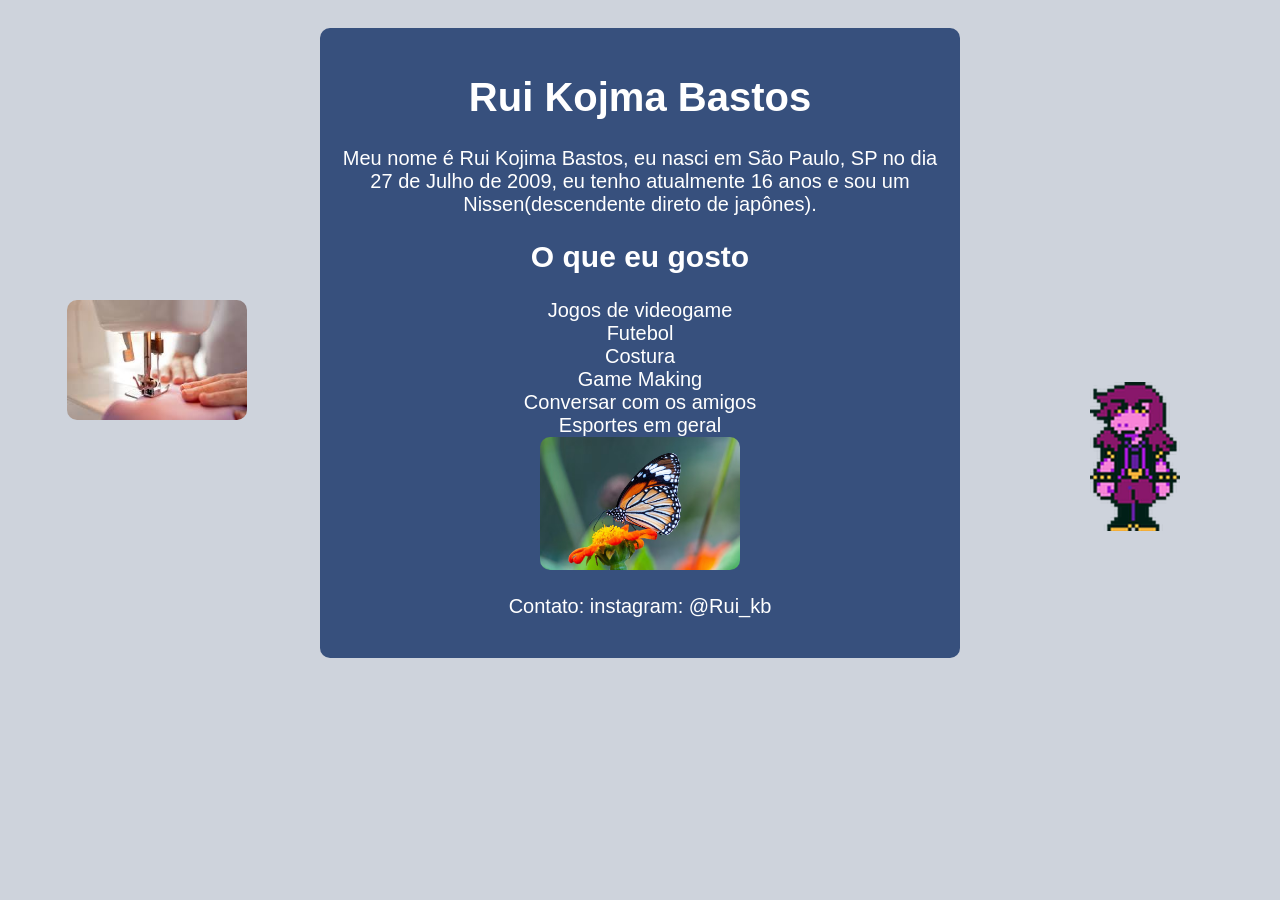
==== index.html @ 1f6eb2a1 "first commit" ====
<!DOCTYPE html>
<html lang="pt-BR">

<head>
  <meta charset="UTF-8">
  <meta name="viewport" content="width=device-width, initial-scale=1.0">
  <title>Minha Página</title>
    <link rel="stylesheet" href="style.css" />
</head>

<body>
 
  <div class="card">
    <h1>Rui Kojma Bastos</h1>
    <p>Meu nome é Rui Kojima Bastos, eu nasci em São Paulo, SP no dia 27 de Julho de 2009, eu tenho atualmente 16 anos e sou um Nissen(descendente direto de japônes).</p>
    <h2>O que eu gosto</h2>
    <li>Jogos de videogame</li>
    <li>Futebol</li>
    <li>Costura</li>
    <li>Game Making</li>
    <li>Conversar com os amigos</li>
    <li>Esportes em geral</li>
    <img
      src="closeup-tiro-de-uma-linda-borboleta-com-texturas-interessantes-em-uma-flor-de-petalas-de-laranja_181624-7640.avif"
      alt="Imagem">
    <p>Contato:
      instagram: @Rui_kb
    </p>
  </div>

  <div class="susie_image">
    <img src="Susie_overworld_dark_world_eyes.webp" alt="susie_image">
  </div>

  <div class="costura_image">
    <img src="images.jpg" alt="susie_image">
  </div>

  
</body>

</html>
---- style.css ----
body {
      font-family: sans-serif;
      background-color: #CED3DC;
      color: white;
      text-align: center;
      padding: 20px;
    }

    img {
      width: 200px;
      border-radius: 10px;
    }

    .card {
      background-color: #37507d;
      padding: 20px;
      border-radius: 10px;
      max-width: 600px;
      margin: auto;
      list-style-type:none;
      font-size: 20px;
    }

    .susie_image img {
      width: 90px;
       position: absolute;
      top: 382px;   /* distância do topo */
     right: 100px; /* distância da esquerda */
    }

    .costura_image img {
      width: 180px;
       position: absolute;
      top: 300px;   /* distância do topo */
     left: 67px; /* distância da esquerda */
    }
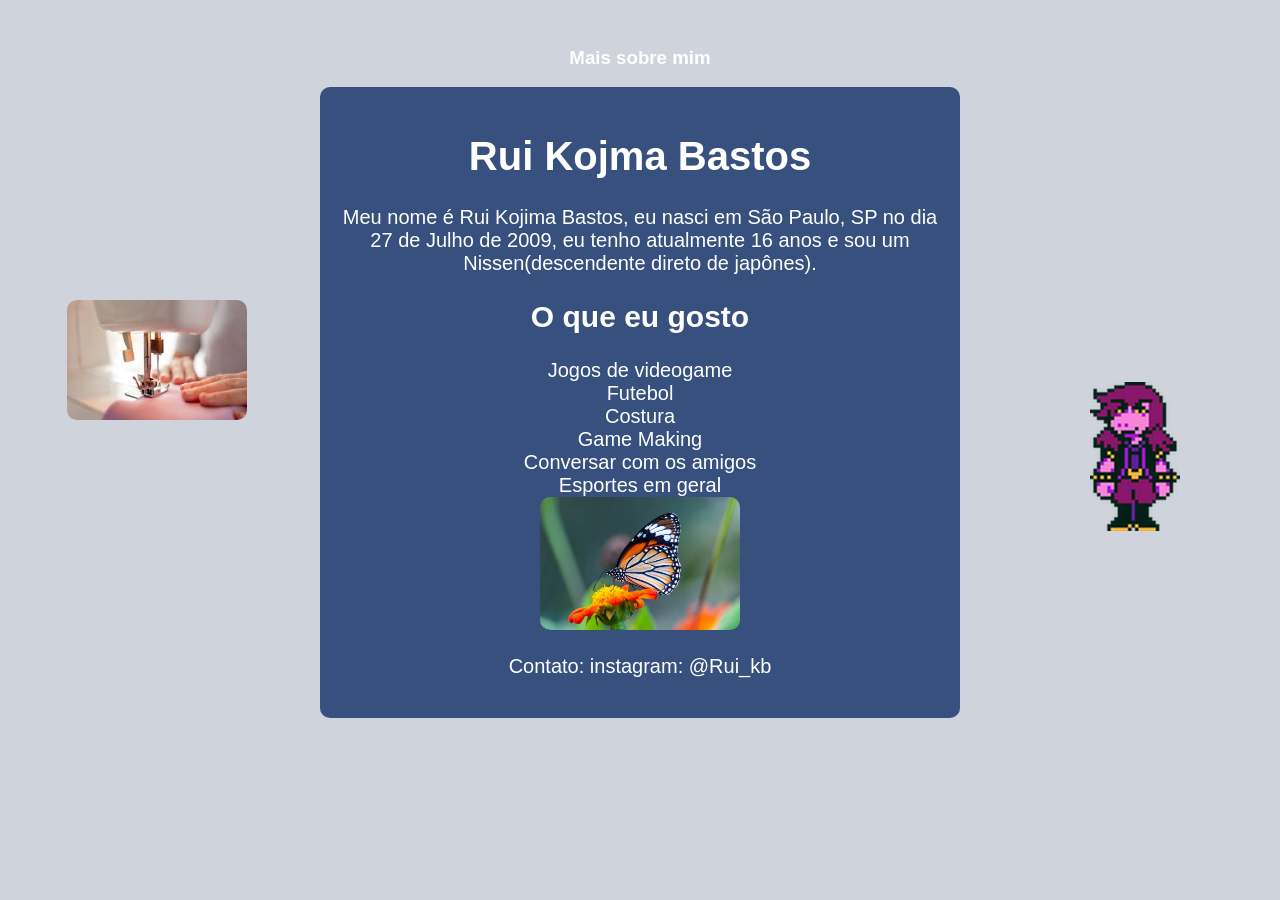
==== commit 135b998c: "adicionei mais uma caixa de texto" ====
--- a/index.html
+++ b/index.html
@@ -10,6 +10,10 @@
 
 <body>
  
+<div class="card2">
+<h3>Mais sobre mim</h3>
+</div>
+
   <div class="card">
     <h1>Rui Kojma Bastos</h1>
     <p>Meu nome é Rui Kojima Bastos, eu nasci em São Paulo, SP no dia 27 de Julho de 2009, eu tenho atualmente 16 anos e sou um Nissen(descendente direto de japônes).</p>
--- a/style.css
+++ b/style.css
@@ -36,3 +36,13 @@
     }
 
 
+    .card_2 {
+      background-color: #37507d;
+      padding: 20px;
+      border-radius: 10px;
+      max-width: 600px;
+      margin: auto;
+      list-style-type:none;
+      font-size: 20px;
+      margin-top: 20px;
+    }
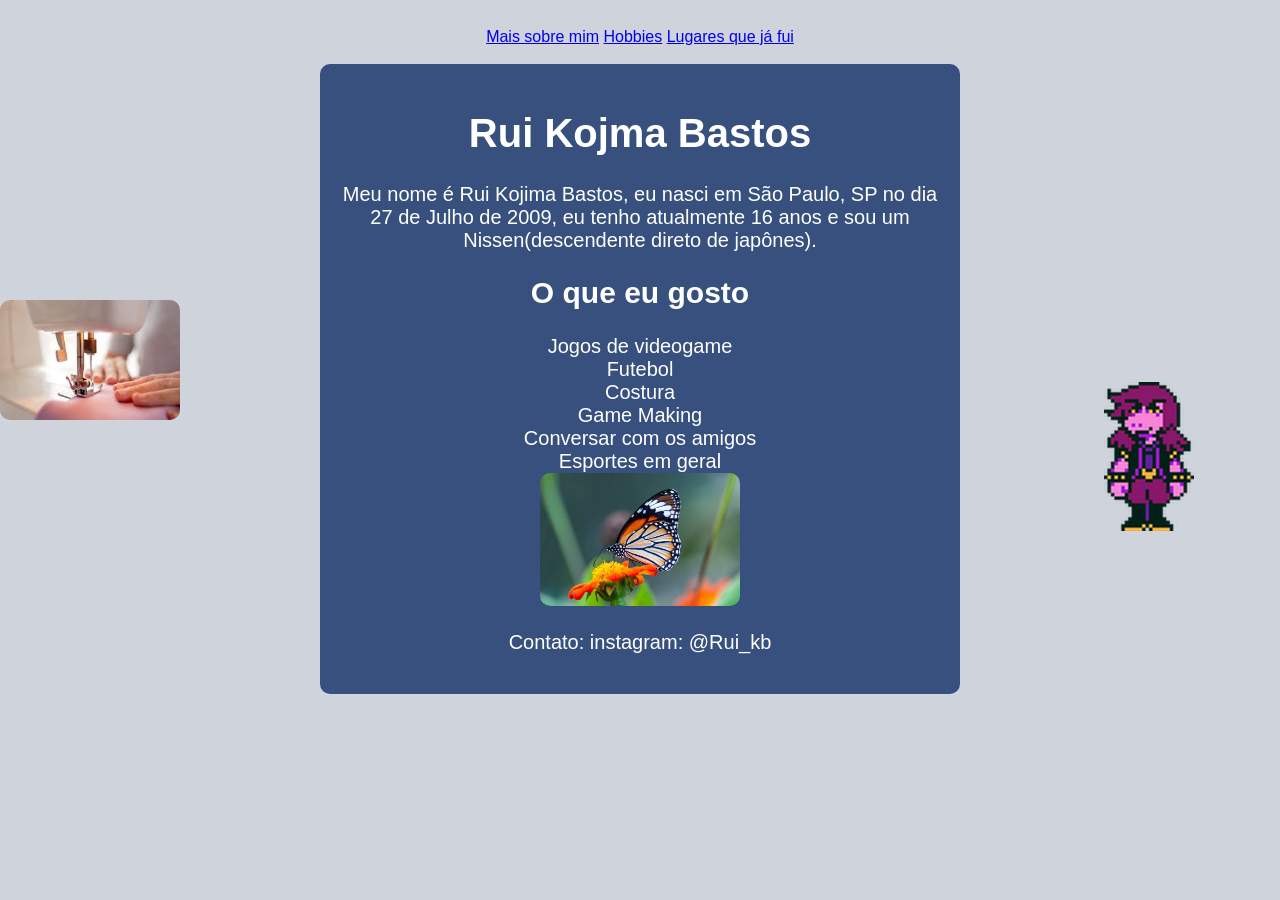
==== commit 2a6d1635: "Add files via upload" ====
--- a/index.html
+++ b/index.html
@@ -1,46 +1,46 @@
-<!DOCTYPE html>
-<html lang="pt-BR">
-
-<head>
-  <meta charset="UTF-8">
-  <meta name="viewport" content="width=device-width, initial-scale=1.0">
-  <title>Minha Página</title>
-    <link rel="stylesheet" href="style.css" />
-</head>
-
-<body>
- 
-<div class="card2">
-<h3>Mais sobre mim</h3>
-</div>
-
-  <div class="card">
-    <h1>Rui Kojma Bastos</h1>
-    <p>Meu nome é Rui Kojima Bastos, eu nasci em São Paulo, SP no dia 27 de Julho de 2009, eu tenho atualmente 16 anos e sou um Nissen(descendente direto de japônes).</p>
-    <h2>O que eu gosto</h2>
-    <li>Jogos de videogame</li>
-    <li>Futebol</li>
-    <li>Costura</li>
-    <li>Game Making</li>
-    <li>Conversar com os amigos</li>
-    <li>Esportes em geral</li>
-    <img
-      src="closeup-tiro-de-uma-linda-borboleta-com-texturas-interessantes-em-uma-flor-de-petalas-de-laranja_181624-7640.avif"
-      alt="Imagem">
-    <p>Contato:
-      instagram: @Rui_kb
-    </p>
-  </div>
-
-  <div class="susie_image">
-    <img src="Susie_overworld_dark_world_eyes.webp" alt="susie_image">
-  </div>
-
-  <div class="costura_image">
-    <img src="images.jpg" alt="susie_image">
-  </div>
-
-  
-</body>
-
-</html>+<!doctype html>
+<html lang="pt-BR">
+  <head>
+    <meta charset="UTF-8" />
+    <meta name="viewport" content="width=device-width, initial-scale=1.0" />
+    <title>Minha Página</title>
+    <link rel="stylesheet" href="style.css" />
+  </head>
+
+  <body>
+    <a href="Mais_sobre_mim.html" class="botao">Mais sobre mim</a>
+    <a href="Hobbies.html" class="botao">Hobbies</a>
+    <a href="Lugares_que_ja_fui" class="botao">Lugares que já fui</a>
+
+    <br />
+    <br />
+    <div class="card">
+      <h1>Rui Kojma Bastos</h1>
+      <p>
+        Meu nome é Rui Kojima Bastos, eu nasci em São Paulo, SP no dia 27 de
+        Julho de 2009, eu tenho atualmente 16 anos e sou um Nissen(descendente
+        direto de japônes).
+      </p>
+      <h2>O que eu gosto</h2>
+      <li>Jogos de videogame</li>
+      <li>Futebol</li>
+      <li>Costura</li>
+      <li>Game Making</li>
+      <li>Conversar com os amigos</li>
+      <li>Esportes em geral</li>
+      <img
+        src="closeup-tiro-de-uma-linda-borboleta-com-texturas-interessantes-em-uma-flor-de-petalas-de-laranja_181624-7640.avif"
+        alt="Imagem"
+      />
+      <p>Contato: instagram: @Rui_kb</p>
+    </div>
+
+    <div class="susie_image">
+      <img src="Susie_overworld_dark_world_eyes.webp" alt="susie_image" />
+    </div>
+
+    <div class="costura_image">
+      <img src="images.jpg" alt="susie_image" />
+    </div>
+  </body>
+</html>
--- a/style.css
+++ b/style.css
@@ -1,48 +1,47 @@
-body {
-      font-family: sans-serif;
-      background-color: #CED3DC;
-      color: white;
-      text-align: center;
-      padding: 20px;
-    }
-
-    img {
-      width: 200px;
-      border-radius: 10px;
-    }
-
-    .card {
-      background-color: #37507d;
-      padding: 20px;
-      border-radius: 10px;
-      max-width: 600px;
-      margin: auto;
-      list-style-type:none;
-      font-size: 20px;
-    }
-
-    .susie_image img {
-      width: 90px;
-       position: absolute;
-      top: 382px;   /* distância do topo */
-     right: 100px; /* distância da esquerda */
-    }
-
-    .costura_image img {
-      width: 180px;
-       position: absolute;
-      top: 300px;   /* distância do topo */
-     left: 67px; /* distância da esquerda */
-    }
-
-
-    .card_2 {
-      background-color: #37507d;
-      padding: 20px;
-      border-radius: 10px;
-      max-width: 600px;
-      margin: auto;
-      list-style-type:none;
-      font-size: 20px;
-      margin-top: 20px;
+body {
+      font-family: sans-serif;
+      background-color: #CED3DC;
+      color: white;
+      text-align: center;
+      padding: 20px;
+    }
+
+    img {
+      width: 200px;
+      border-radius: 10px;
+    }
+
+    .card {
+      background-color: #37507d;
+      padding: 20px;
+      border-radius: 10px;
+      max-width: 600px;
+      margin: auto;
+      list-style-type:none;
+      font-size: 20px;
+    }
+
+    .susie_image img {
+      width: 90px;
+       position: absolute;
+      top: 382px;   /* distância do topo */
+     right: 86px; /* distância da direita */
+    }
+
+    .costura_image img {
+      width: 180px;
+       position: absolute;
+      top: 300px;   /* distância do topo */
+     left: 0px; /* distância da esquerda */
+    }
+
+
+    .card2 {
+     background-color: #37507d;
+      padding: 20px;
+      border-radius: 20px;
+      max-width: 200px;
+      margin: auto;
+      list-style-type:none;
+      font-size: 20px;
     }
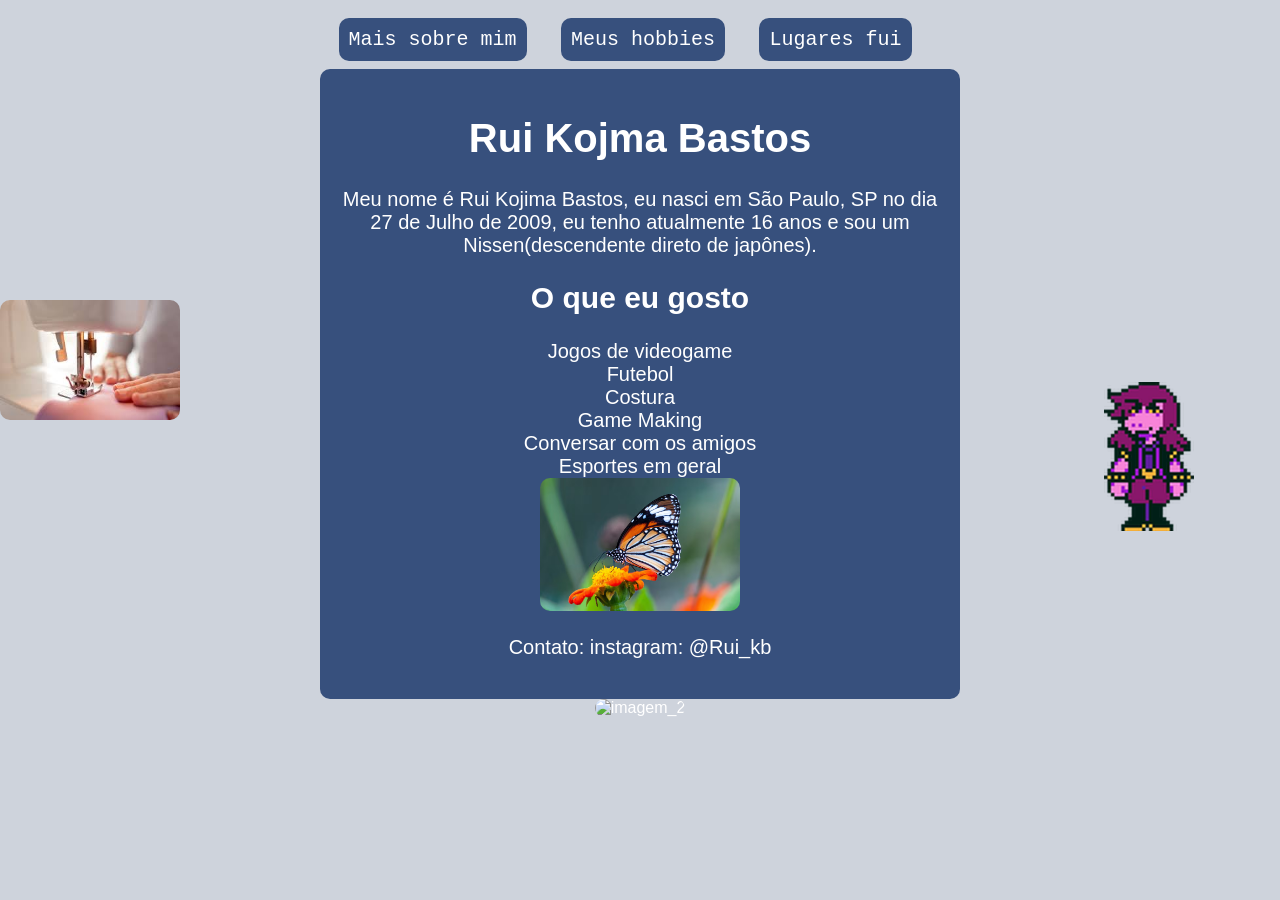
==== commit d1787825: "Add files via upload" ====
--- a/index.html
+++ b/index.html
@@ -8,9 +8,9 @@
   </head>
 
   <body>
-    <a href="Mais_sobre_mim.html" class="botao">Mais sobre mim</a>
-    <a href="Hobbies.html" class="botao">Hobbies</a>
-    <a href="Lugares_que_ja_fui" class="botao">Lugares que já fui</a>
+    <a href="Mais_sobre_mim.html" class="botao" > Mais sobre mim</a>
+    <a href="Meus_hobbies.html" class="botao" > Meus hobbies</a>
+    <a href="Lugares_fui" class="botao" > Lugares fui</a>
 
     <br />
     <br />
@@ -42,5 +42,9 @@
     <div class="costura_image">
       <img src="images.jpg" alt="susie_image" />
     </div>
+
+    <div class="">
+      <img src="" alt="imagem_2">
+    </div>
   </body>
 </html>
--- a/style.css
+++ b/style.css
@@ -44,4 +44,21 @@
       margin: auto;
       list-style-type:none;
       font-size: 20px;
-    }+    }
+
+    .botao {
+      font-family: 'Courier New', Courier, monospace;
+      background-color: #37507d;
+      padding: 10px;
+      border-radius: 10px;
+      max-width: 200px;
+      margin: auto;
+      list-style-type:none;
+      font-size: 20px;
+      margin-right: 30px;
+      justify-content: center;
+      text-decoration: none;
+      color: white;
+    }
+
+    
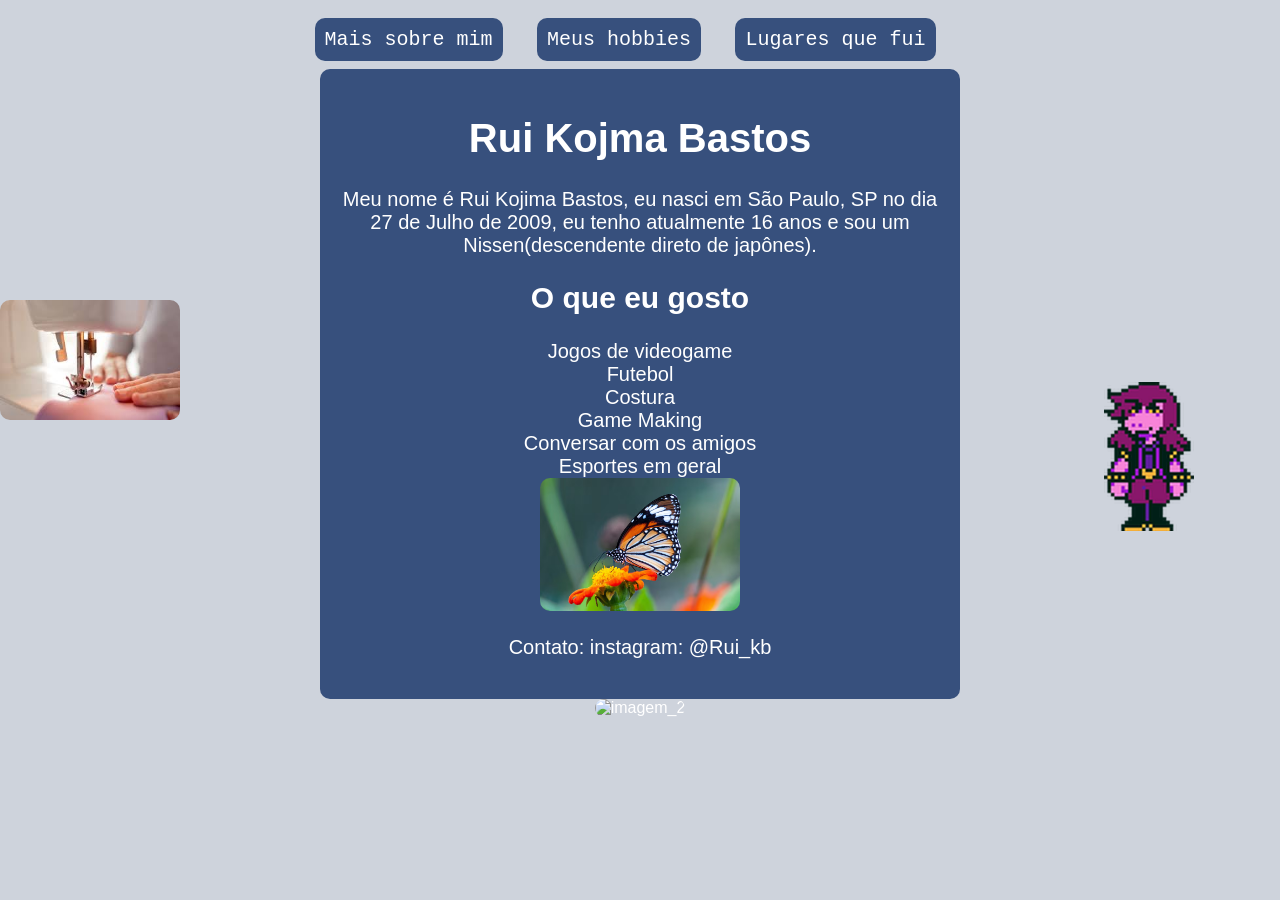
==== commit 034aa51e: "Add files via upload" ====
--- a/index.html
+++ b/index.html
@@ -9,8 +9,8 @@
 
   <body>
     <a href="Mais_sobre_mim.html" class="botao" > Mais sobre mim</a>
-    <a href="Meus_hobbies.html" class="botao" > Meus hobbies</a>
-    <a href="Lugares_fui" class="botao" > Lugares fui</a>
+    <a href="Hobbies.html" class="botao" > Meus hobbies</a>
+    <a href="Lugares_que_ja_fui.html" class="botao" > Lugares que fui</a>
 
     <br />
     <br />
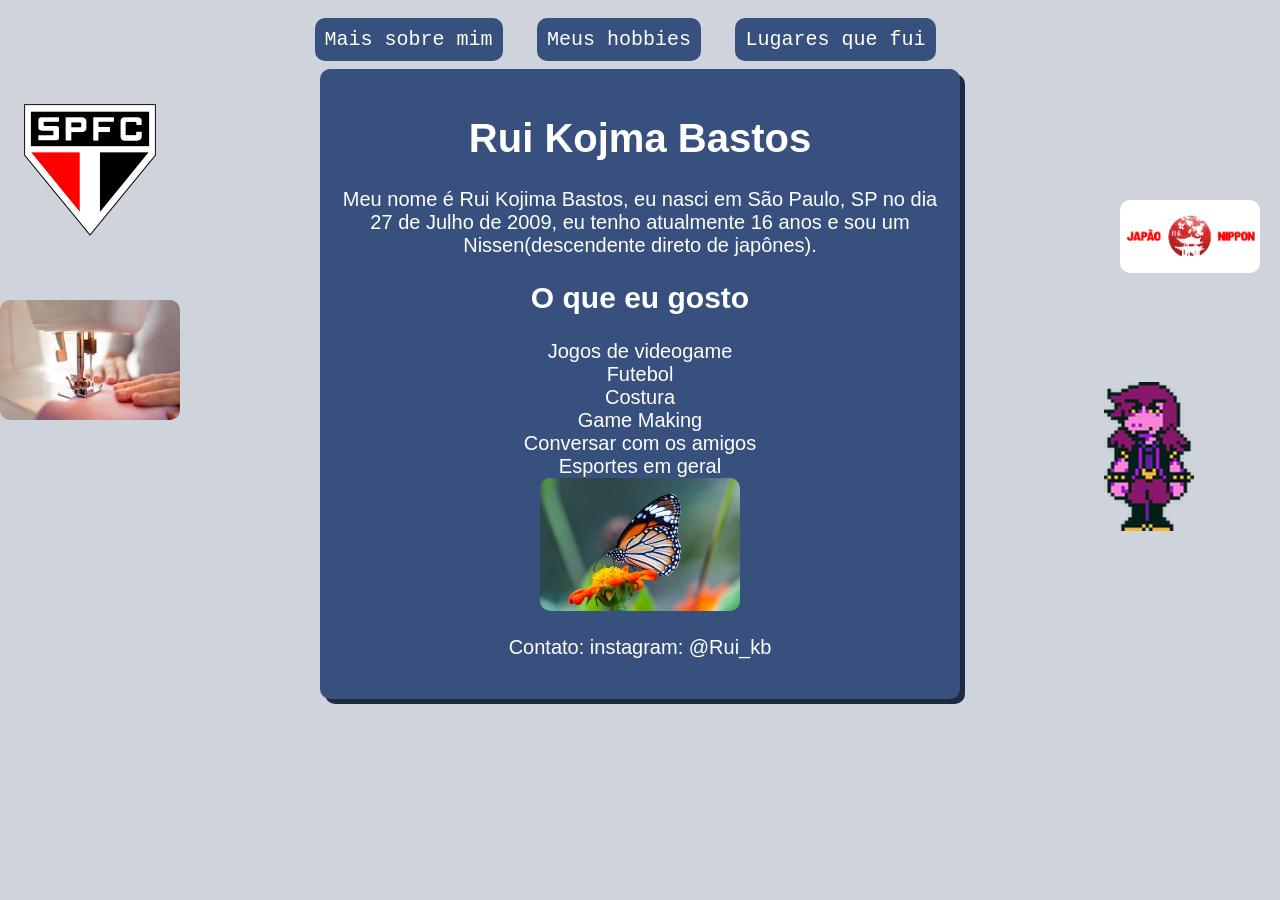
==== commit 5e35d45e: "Add files via upload" ====
--- a/index.html
+++ b/index.html
@@ -40,11 +40,15 @@
     </div>
 
     <div class="costura_image">
-      <img src="images.jpg" alt="susie_image" />
+      <img src="images.jpg" alt="costura_imagem" />
     </div>
 
-    <div class="">
-      <img src="" alt="imagem_2">
+    <div class="SPFC">
+      <img src="SPFC.png" alt="SPFC_imagem" />
+    </div>
+
+    <div class="japao_image">
+       <img src="Japão.png" alt="japao_imagem" />
     </div>
   </body>
 </html>
--- a/style.css
+++ b/style.css
@@ -19,6 +19,7 @@
       margin: auto;
       list-style-type:none;
       font-size: 20px;
+      box-shadow: 5px 5px #1d2a42;
     }
 
     .susie_image img {
@@ -33,17 +34,6 @@
        position: absolute;
       top: 300px;   /* distância do topo */
      left: 0px; /* distância da esquerda */
-    }
-
-
-    .card2 {
-     background-color: #37507d;
-      padding: 20px;
-      border-radius: 20px;
-      max-width: 200px;
-      margin: auto;
-      list-style-type:none;
-      font-size: 20px;
     }
 
     .botao {
@@ -61,4 +51,17 @@
       color: white;
     }
 
+    .SPFC img {
+      width: 140px;
+       position: absolute;
+      top: 100px;   /* distância do topo */
+     left: 20px; /* distância da direita */
+    }
+
+    .japao_image img {
+      width: 140px;
+       position: absolute;
+      top: 200px;   /* distância do topo */
+     right: 20px; /* distância da direita */
+    }
     
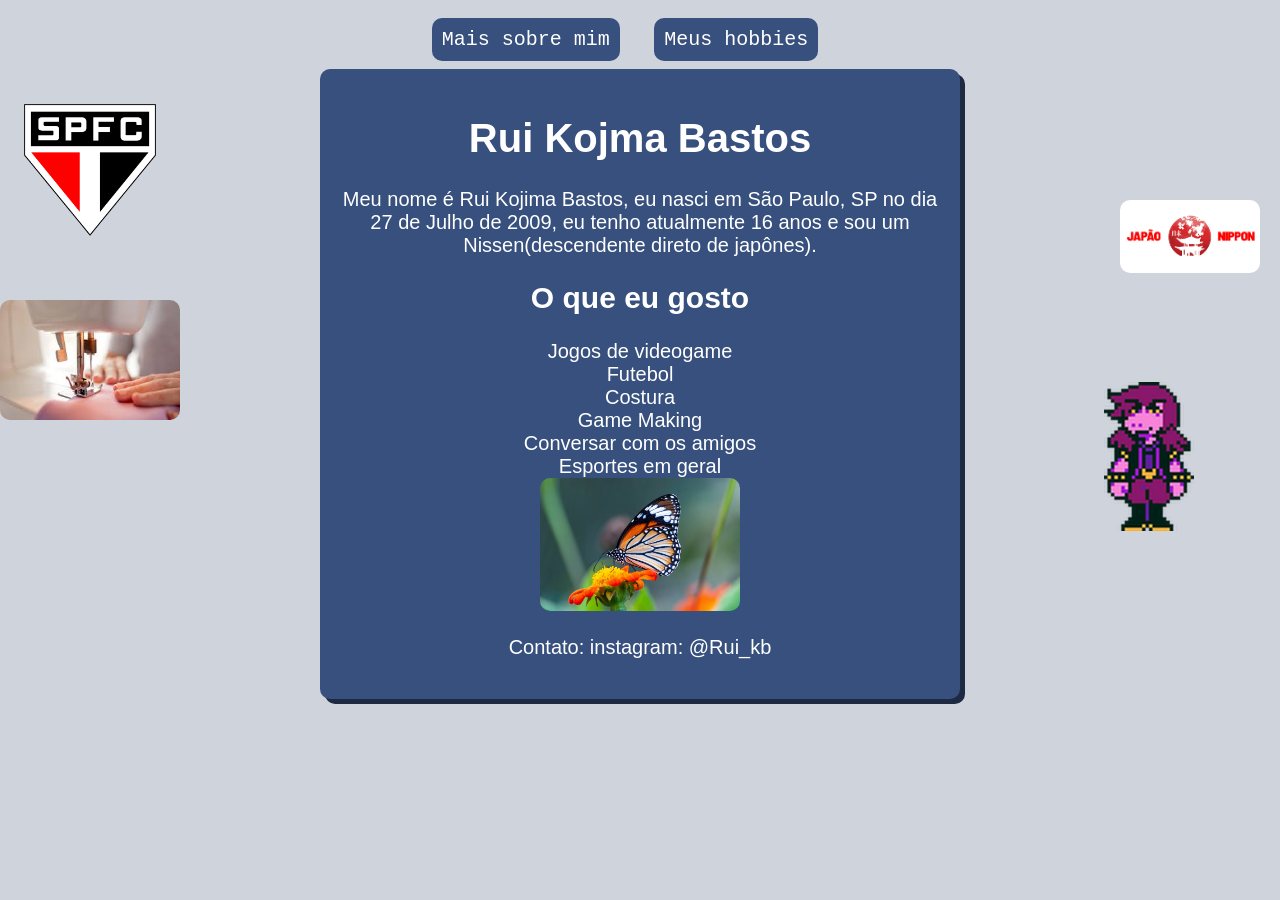
==== commit e64d396d: "Add files via upload" ====
--- a/index.html
+++ b/index.html
@@ -9,8 +9,7 @@
 
   <body>
     <a href="Mais_sobre_mim.html" class="botao" > Mais sobre mim</a>
-    <a href="Hobbies.html" class="botao" > Meus hobbies</a>
-    <a href="Lugares_que_ja_fui.html" class="botao" > Lugares que fui</a>
+    <a href="Anime.html" class="botao" > Meus hobbies</a>
 
     <br />
     <br />
@@ -40,7 +39,7 @@
     </div>
 
     <div class="costura_image">
-      <img src="images.jpg" alt="costura_imagem" />
+      <img src="Costura.jpg" alt="costura_imagem" />
     </div>
 
     <div class="SPFC">
